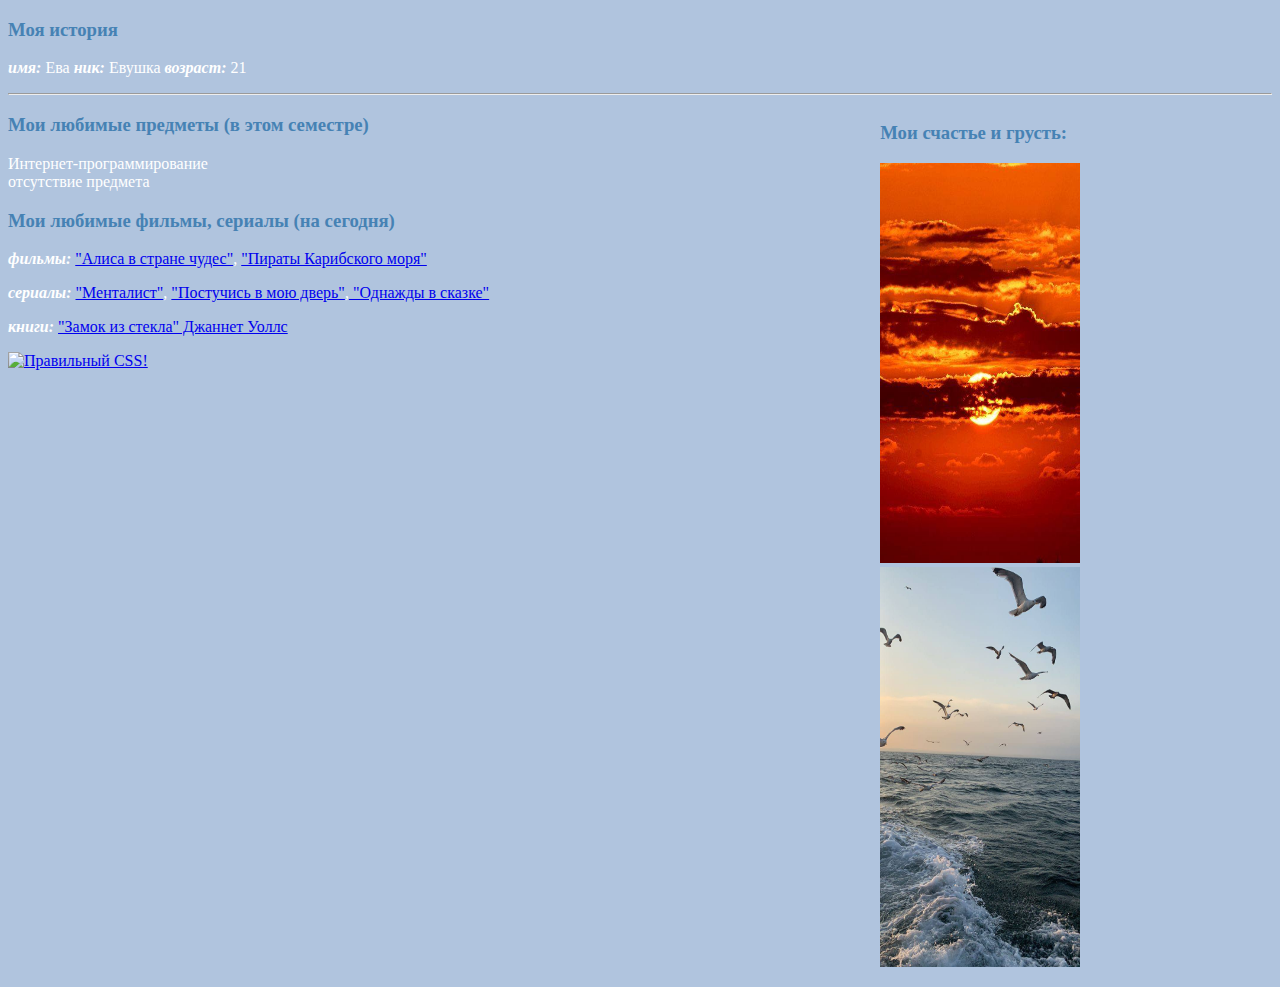
==== lab1/lab1.html @ fe2a4557 "Add files via upload" ====
<!DOCTYPE html PUBLIC "-//W3C//DTD XHTML 1.1//EN"
"http://www.w3.org/TR/xhtml11/DTD/xhtml11.dtd">
<html xmlns="http://www.w3.org/1999/xhtml" xml:lang="en">
<head>
<title>Обо мне</title>
<meta http-equiv="Content-Type" content="text/html; charset=UTF-8" />
</head>
<link rel="stylesheet" type="text/css" href="aboutme.css"
title="style" />
<body>
	<h3>Моя история</h3>
	<P> <b><i>имя:</i> </b>Ева <i><b>ник:</i> </b>Евушка <i> <b>возраст: </i></b> 21</P>
<hr>

<section>  
<p> 
<h3> Мои счастье и грусть:</h3>
<p>
<img src='2.jpg' width='200' height='400'title='счастье'> <img src='1.jpg' width='200' height='400' title='грусть'>
</p>
</p>
</section>

<h3> Мои любимые предметы (в этом семестре)</h3>
<p> <li> Интернет-программирование</li>
<li> отсутствие предмета</li></p>
<h3> Мои любимые фильмы, сериалы (на сегодня)</h3>
<p> <b><i> фильмы:</i></b> <a href="https://www.kinopoisk.ru/film/405609/"> "Алиса в стране чудес"</a>, <a href="https://www.kinopoisk.ru/film/4374/"> "Пираты Карибского моря"</a>
</p>
<p><b><i> сериалы:</i></b> <a href="https://www.kinopoisk.ru/series/412344/"> "Менталист"</a>, <a href="https://www.kinopoisk.ru/series/1392743/">"Постучись в мою дверь"</a>,<a href="https://www.kinopoisk.ru/series/585595/"> "Однажды в сказке"</a> </p>
<p><b><i> книги: </i></b> <a href="https://www.labirint.ru/books/461082/"> "Замок из стекла" Джаннет Уоллс </a> </p>

<p>
<a href="http://jigsaw.w3.org/css-validator/check/referer">
    <img style="border:0;width:88px;height:31px"
        src="http://jigsaw.w3.org/css-validator/images/vcss-blue"
        alt="Правильный CSS!" />
    </a>
</p>
</body>
</html>
---- lab1/aboutme.css ----
h3 { color: #4682B4 ; font-family:Georgia}
body {font-family: Georgia; background-color: #B0C4DE; color: #fff}
section {
  float: right;
  margin: 0 1.0%;
  width: 30%;
}
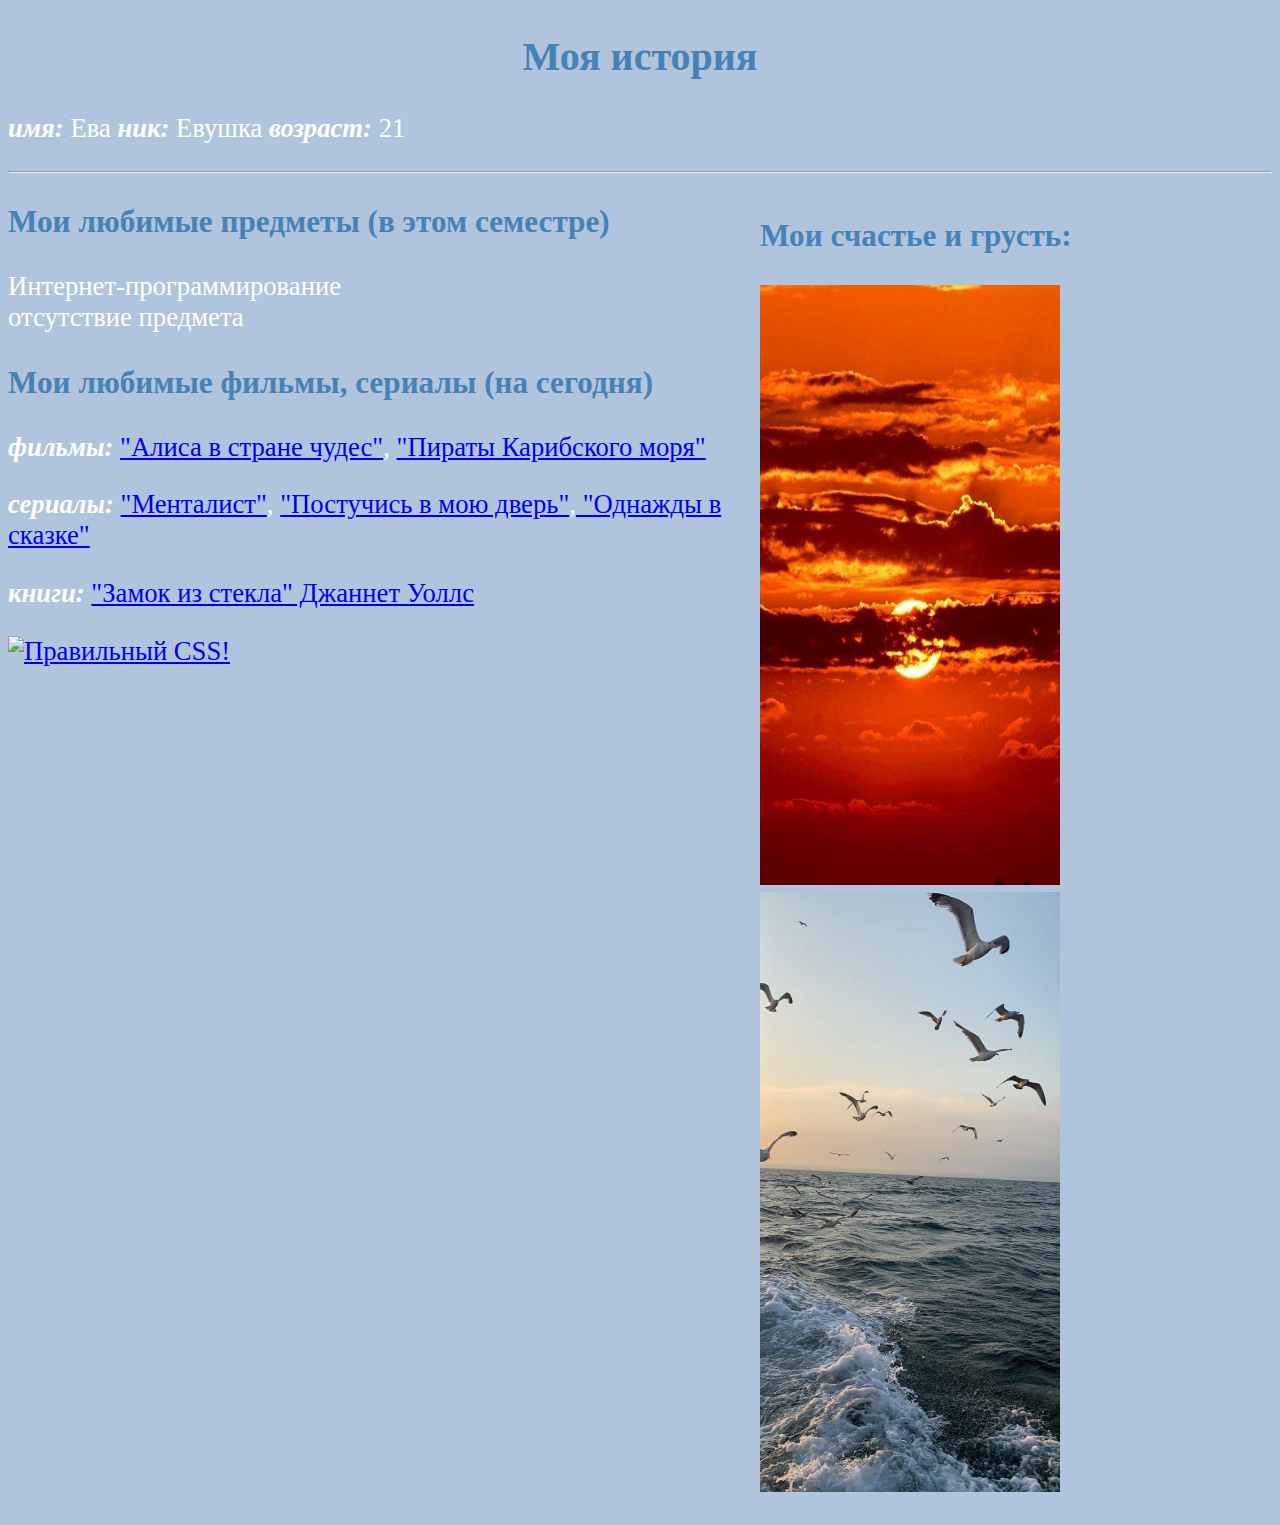
==== commit cd2567ce: "Add files via upload" ====
--- a/lab1/lab1.html
+++ b/lab1/lab1.html
@@ -8,16 +8,14 @@
 <link rel="stylesheet" type="text/css" href="aboutme.css"
 title="style" />
 <body>
-	<h3>Моя история</h3>
+	<center><h2>Моя история</h2></center>
 	<P> <b><i>имя:</i> </b>Ева <i><b>ник:</i> </b>Евушка <i> <b>возраст: </i></b> 21</P>
 <hr>
 
 <section>  
-<p> 
 <h3> Мои счастье и грусть:</h3>
 <p>
-<img src='2.jpg' width='200' height='400'title='счастье'> <img src='1.jpg' width='200' height='400' title='грусть'>
-</p>
+<img src='2.jpg' width='300' height='600'title='счастье'> <img src='1.jpg' width='300' height='600' title='грусть'>
 </p>
 </section>
 
--- a/lab1/aboutme.css
+++ b/lab1/aboutme.css
@@ -1,7 +1,7 @@
-h3 { color: #4682B4 ; font-family:Georgia}
-body {font-family: Georgia; background-color: #B0C4DE; color: #fff}
+h3,h2 { color: #4682B4 ; font-family:Georgia}
+body {font-family: Georgia; background-color: #B0C4DE; color: #fff; font-size:20pt }
 section {
   float: right;
-  margin: 0 1.0%;
-  width: 30%;
+  margin: 0 0.5%;
+  width: 40%;
 }